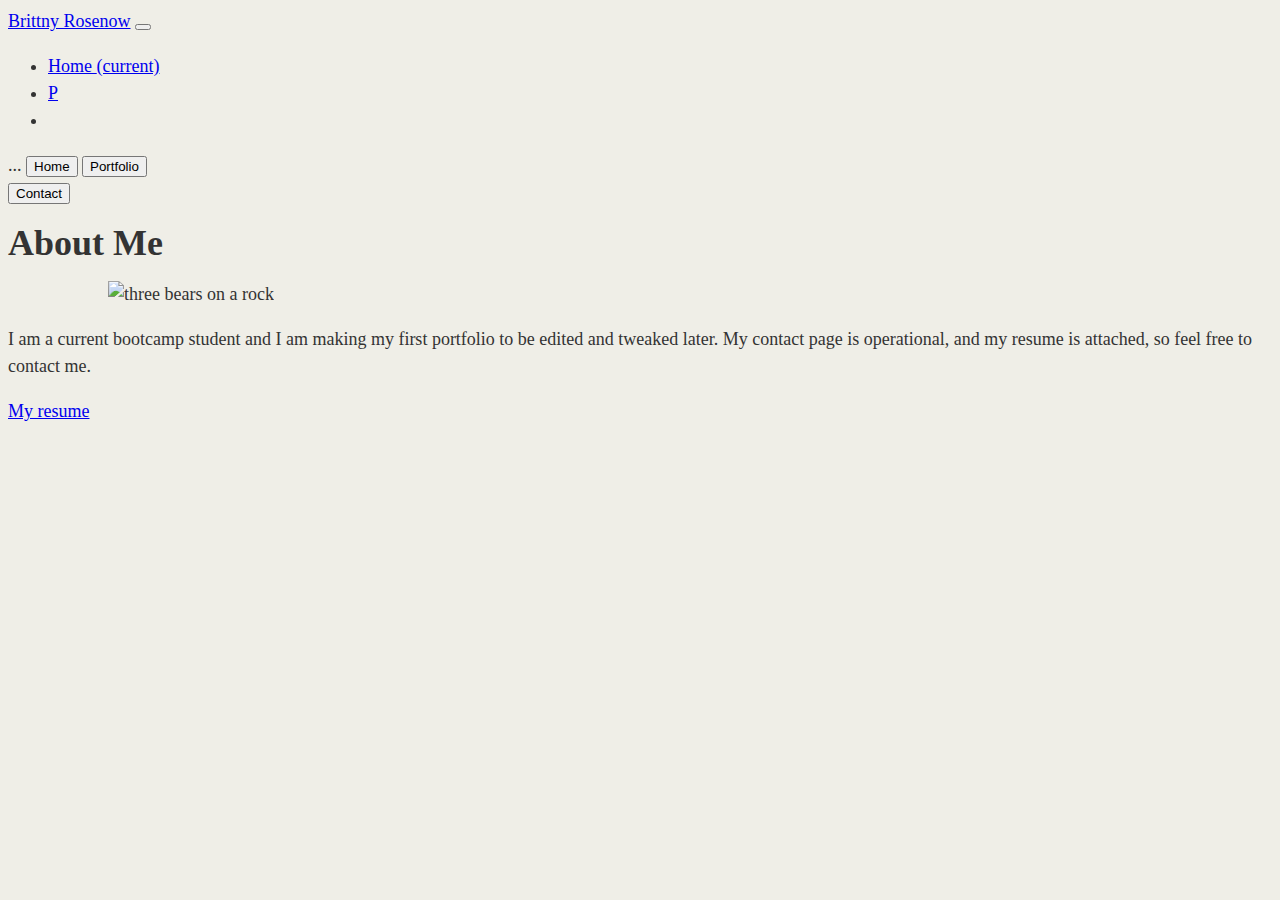
==== index.html @ 96fe4fbb "added resume link" ====
<!DOCTYPE html>
<html lang="en">

<head>
    <meta charset="UTF-8">
    <meta name="viewport" content="width=device-width, initial-scale=1.0">
    <title>Document</title>
    <link rel="stylesheet" href="https://stackpath.bootstrapcdn.com/bootstrap/4.5.0/css/bootstrap.min.css"
        integrity="sha384-9aIt2nRpC12Uk9gS9baDl411NQApFmC26EwAOH8WgZl5MYYxFfc+NcPb1dKGj7Sk" crossorigin="anonymous">
    <script src="https://code.jquery.com/jquery-3.5.1.slim.min.js"
        integrity="sha384-DfXdz2htPH0lsSSs5nCTpuj/zy4C+OGpamoFVy38MVBnE+IbbVYUew+OrCXaRkfj" crossorigin="anonymous">
    </script>

    <link rel="stylesheet" href="style.css">
</head>

<body>
    <!-- Navbar -->
    <nav class="navbar navbar-dark bg-dark">
        <a class="navbar-brand" href="#">Brittny Rosenow</a>
        <button class="navbar-toggler" type="button" data-toggle="collapse" data-target="#navbarNav"
            aria-controls="navbarNav" aria-expanded="false" aria-label="Toggle navigation">
            <span class="navbar-toggler-icon"></span>
        </button>
        <div class="collapse navbar-collapse" id="navbarNav">
            <ul class="navbar-nav">
                <li class="nav-item active">
                    <a class="nav-link" href="index.html">Home <span class="sr-only">(current)</span></a>
                </li>
                <li class="nav-item">
                    <a class="nav-link" href="portolio.html">P
                        <portfolio class="html"></portfolio>
                    </a>
                </li>
                <li class="nav-item">
                    <a class="nav-link" href="contact.html">
                        <contact class="html"></contact>
                    </a>
                </li>

                </li>
            </ul>
        </div>
    </nav>
    <!-- Navbar content -->
    <div class="d-flex justify-content-end">...
        <button type="button" class="btn btn-light">Home</button>
        <button type="button" class="btn btn-light">Portfolio</button>
        <form method="POST" action="/contact.html">
            <button type="button" class="btn btn-light">Contact</button>
        </form>

        </nav>
        <!-- Content here -->
    </div>
    <div class="container">
        <!-- Row 1 -->
        <div class="row">
            <div class="col-sm-12">
                <h1>About Me</h1>
            </div>
        </div>
        <!-- Row 2 -->
        <div class="row">

            <img src="http://placebear.com/300/200" id="bio-image" alt="three bears on a rock">
            
        </div>

        <!-- Row 3 -->
        <div class="row">
            <div class="col-md-12">
                <p>I am a current bootcamp student and I am making my first portfolio to be edited and tweaked later. My
                    contact page is operational, and my resume is attached, so feel free to contact me. </p>
                    <a href="https://drive.google.com/file/d/1m-jHy7JBCeD4B2FHkhvd3I-zxfslarOr/view?usp=sharing"target="resume">My resume</a>
                
            </div>
        </div>
    </div>

</body>
<!--java script-->
<script src="https://cdn.jsdelivr.net/npm/popper.js@1.16.0/dist/umd/popper.min.js"
    integrity="sha384-Q6E9RHvbIyZFJoft+2mJbHaEWldlvI9IOYy5n3zV9zzTtmI3UksdQRVvoxMfooAo" crossorigin="anonymous">
</script>
<script src="https://stackpath.bootstrapcdn.com/bootstrap/4.5.0/js/bootstrap.min.js"
    integrity="sha384-OgVRvuATP1z7JjHLkuOU7Xw704+h835Lr+6QL9UvYjZE3Ipu6Tp75j7Bh/kR0JKI" crossorigin="anonymous">
</script>

</html>
---- style.css ----
#bio-image {
    /* Box-model */
    width: 700px;
    height: 500px;
    padding-left: 100px;
}

body {

    font-family: Georgia, "Times New Roman", Times, serif;

    /* Typography */
    font-size: 18px;
    line-height: 150%;
    color: #333;

    /* Visual */
    background: #efeee7;
}
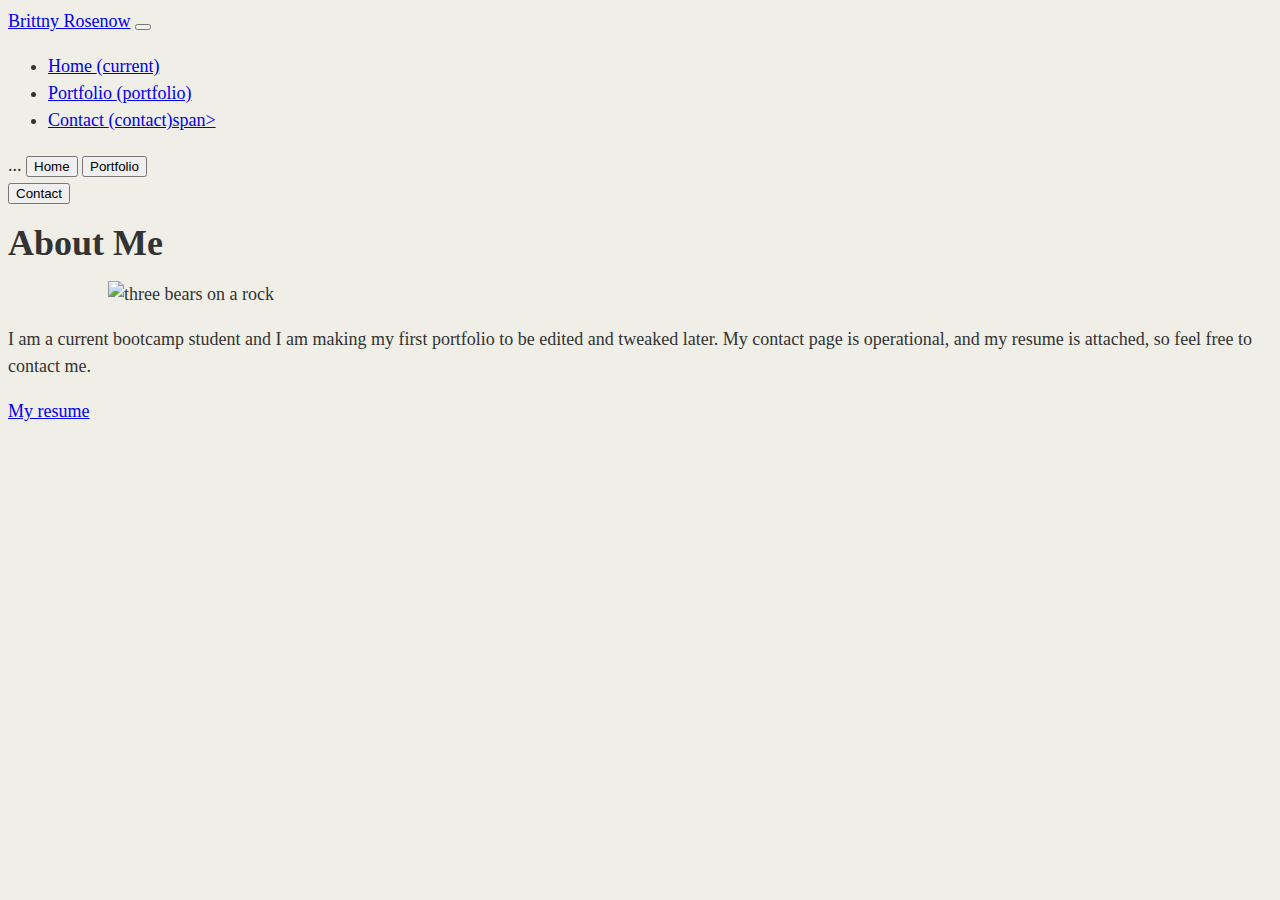
==== commit 7889d62a: "edited drop down to link" ====
--- a/index.html
+++ b/index.html
@@ -28,12 +28,12 @@
                     <a class="nav-link" href="index.html">Home <span class="sr-only">(current)</span></a>
                 </li>
                 <li class="nav-item">
-                    <a class="nav-link" href="portolio.html">P
+                    <a class="nav-link" href="portolio.html">Portfolio <span class="sr-only">(portfolio)</span>
                         <portfolio class="html"></portfolio>
                     </a>
                 </li>
                 <li class="nav-item">
-                    <a class="nav-link" href="contact.html">
+                    <a class="nav-link" href="contact.html">Contact <span class="sr-only">(contact)span>
                         <contact class="html"></contact>
                     </a>
                 </li>
@@ -77,14 +77,14 @@
             </div>
         </div>
     </div>
-
+    <!--java script-->
+    <script src="https://cdn.jsdelivr.net/npm/popper.js@1.16.0/dist/umd/popper.min.js"
+        integrity="sha384-Q6E9RHvbIyZFJoft+2mJbHaEWldlvI9IOYy5n3zV9zzTtmI3UksdQRVvoxMfooAo" crossorigin="anonymous">
+    </script>
+    <script src="https://stackpath.bootstrapcdn.com/bootstrap/4.5.0/js/bootstrap.min.js"
+        integrity="sha384-OgVRvuATP1z7JjHLkuOU7Xw704+h835Lr+6QL9UvYjZE3Ipu6Tp75j7Bh/kR0JKI" crossorigin="anonymous">
+    </script>
+    <script src="script.js"></script>
 </body>
-<!--java script-->
-<script src="https://cdn.jsdelivr.net/npm/popper.js@1.16.0/dist/umd/popper.min.js"
-    integrity="sha384-Q6E9RHvbIyZFJoft+2mJbHaEWldlvI9IOYy5n3zV9zzTtmI3UksdQRVvoxMfooAo" crossorigin="anonymous">
-</script>
-<script src="https://stackpath.bootstrapcdn.com/bootstrap/4.5.0/js/bootstrap.min.js"
-    integrity="sha384-OgVRvuATP1z7JjHLkuOU7Xw704+h835Lr+6QL9UvYjZE3Ipu6Tp75j7Bh/kR0JKI" crossorigin="anonymous">
-</script>
 
 </html>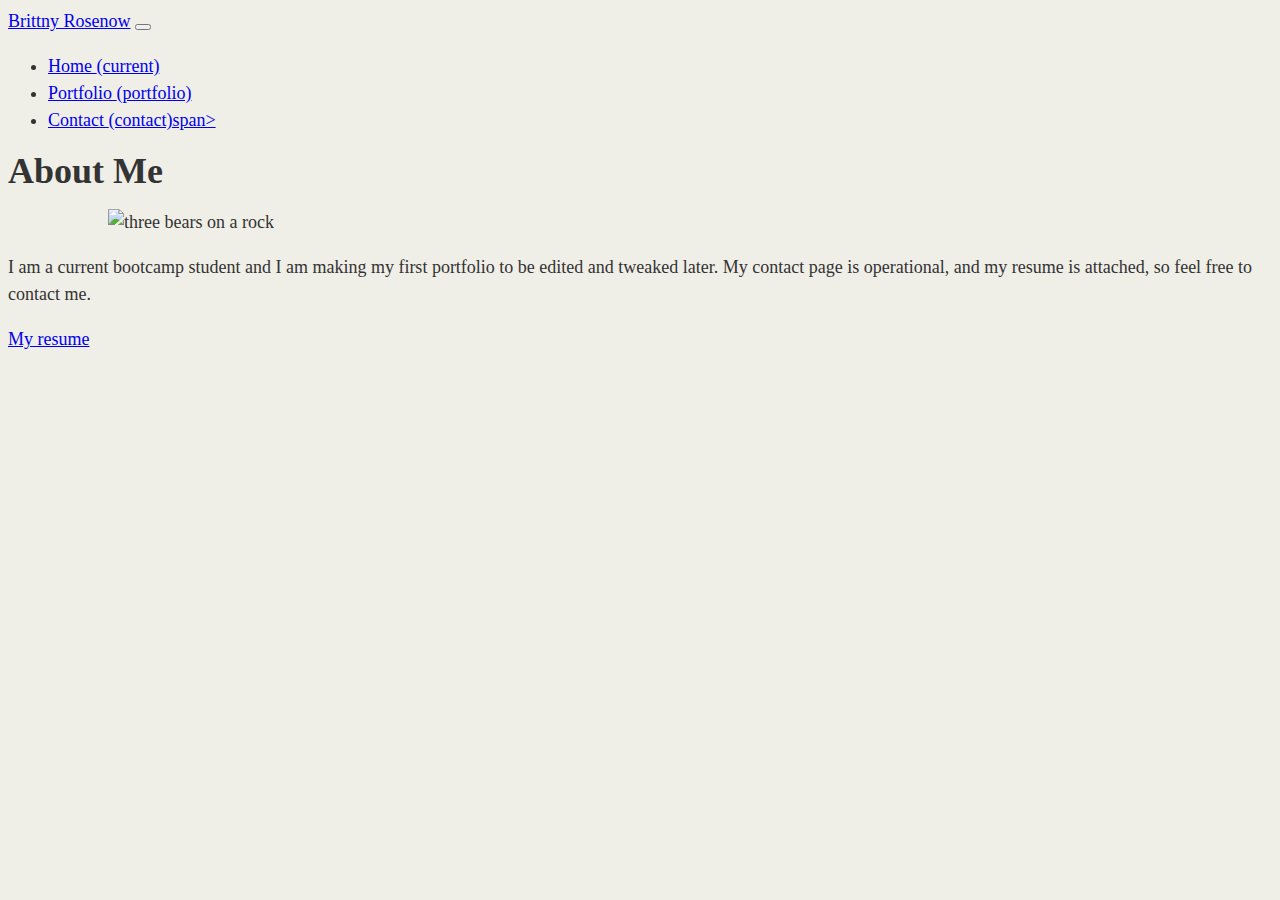
==== commit d14d3465: "removed the nav bar" ====
--- a/index.html
+++ b/index.html
@@ -42,15 +42,7 @@
             </ul>
         </div>
     </nav>
-    <!-- Navbar content -->
-    <div class="d-flex justify-content-end">...
-        <button type="button" class="btn btn-light">Home</button>
-        <button type="button" class="btn btn-light">Portfolio</button>
-        <form method="POST" action="/contact.html">
-            <button type="button" class="btn btn-light">Contact</button>
-        </form>
 
-        </nav>
         <!-- Content here -->
     </div>
     <div class="container">
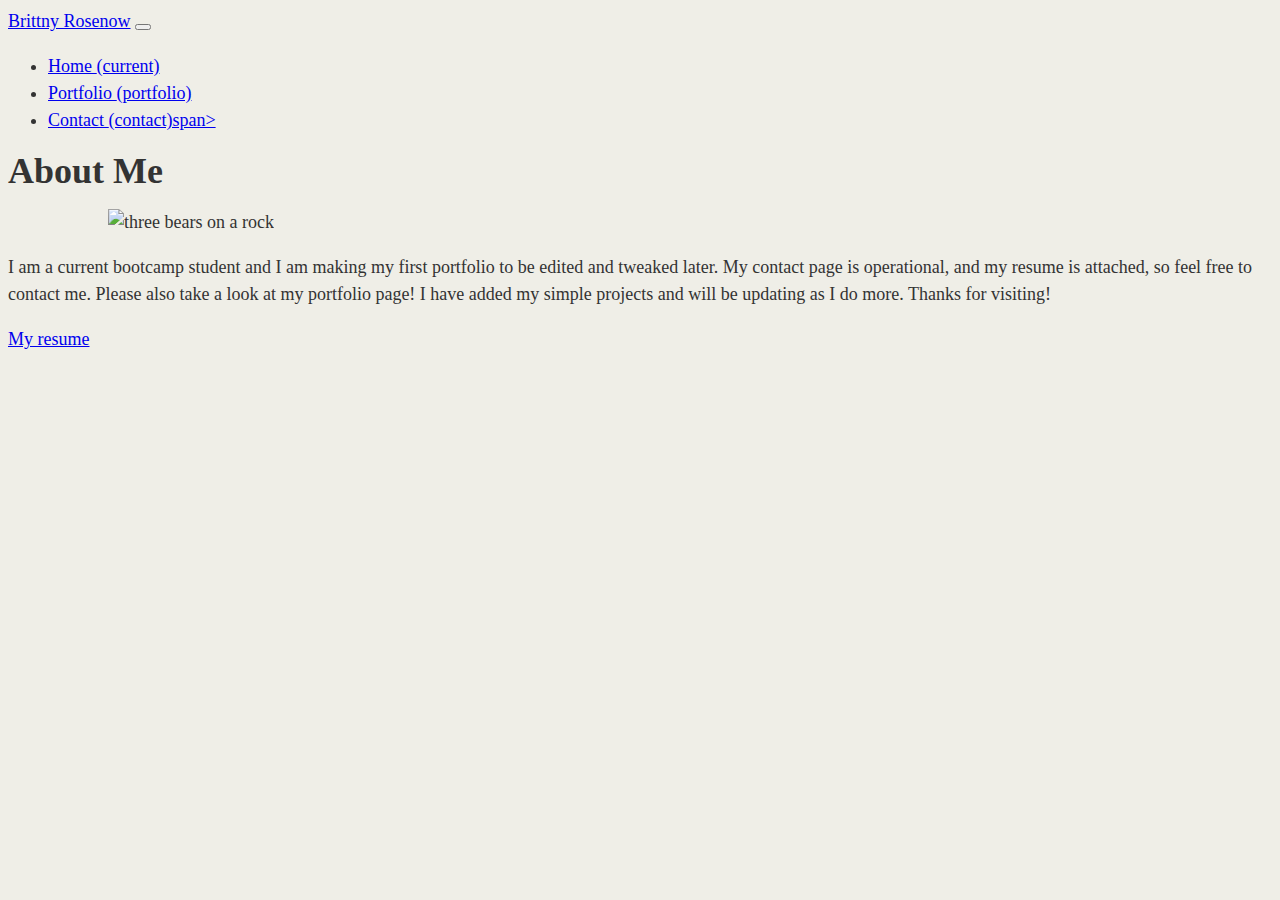
==== commit 6dc794c0: "commit" ====
--- a/index.html
+++ b/index.html
@@ -11,7 +11,7 @@
         integrity="sha384-DfXdz2htPH0lsSSs5nCTpuj/zy4C+OGpamoFVy38MVBnE+IbbVYUew+OrCXaRkfj" crossorigin="anonymous">
     </script>
 
-    <link rel="stylesheet" href="style.css">
+    <link rel="stylesheet" href="./assets/style.css">
 </head>
 
 <body>
@@ -55,7 +55,7 @@
         <!-- Row 2 -->
         <div class="row">
 
-            <img src="http://placebear.com/300/200" id="bio-image" alt="three bears on a rock">
+            <img src="https://encrypted-tbn0.gstatic.com/images?q=tbn%3AANd9GcTteNEuu23PLAn8I3uiRnLcLpIOO6IB-zTGJg&usqp=CAU" id="bio-image" alt="three bears on a rock">
             
         </div>
 
@@ -63,8 +63,8 @@
         <div class="row">
             <div class="col-md-12">
                 <p>I am a current bootcamp student and I am making my first portfolio to be edited and tweaked later. My
-                    contact page is operational, and my resume is attached, so feel free to contact me. </p>
-                    <a href="https://drive.google.com/file/d/1m-jHy7JBCeD4B2FHkhvd3I-zxfslarOr/view?usp=sharing"target="resume">My resume</a>
+                    contact page is operational, and my resume is attached, so feel free to contact me. Please also take a look at my portfolio page! I have added my simple projects and will be updating as I do more. Thanks for visiting! </p>
+                    <a href="https://drive.google.com/file/d/1DZq2NQBTRiwS0t80maFSeECPpr5lD0Dh/view?usp=sharing"target="resume">My resume</a>
                 
             </div>
         </div>
--- a/assets/style.css
+++ b/assets/style.css
@@ -0,0 +1,19 @@
+#bio-image {
+    /* Box-model */
+    width: 700px;
+    height: 500px;
+    padding-left: 100px;
+}
+
+body {
+
+    font-family: Georgia, "Times New Roman", Times, serif;
+
+    /* Typography */
+    font-size: 18px;
+    line-height: 150%;
+    color: #333;
+
+    /* Visual */
+    background: #efeee7;
+}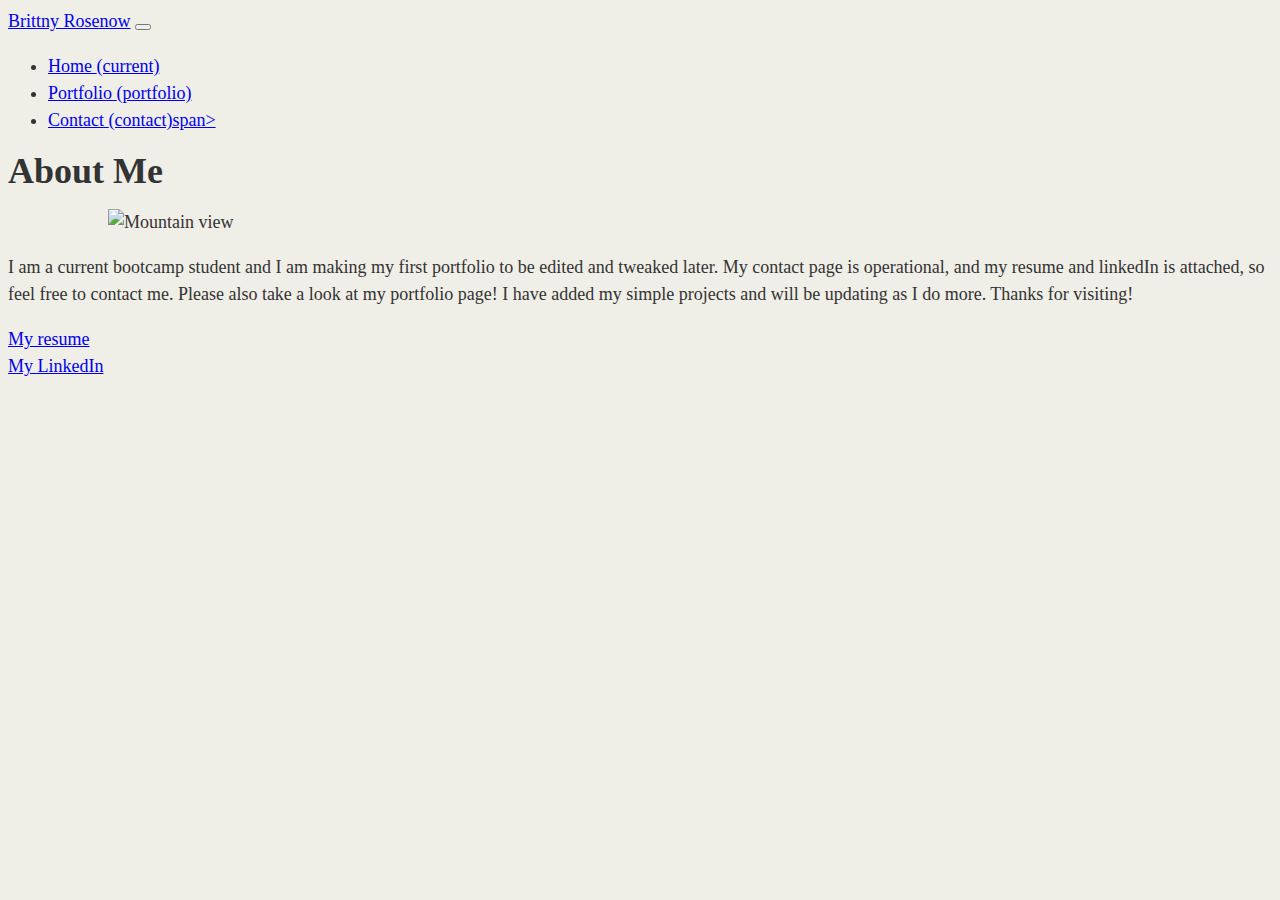
==== commit f52d8387: "portfolio links" ====
--- a/index.html
+++ b/index.html
@@ -55,7 +55,7 @@
         <!-- Row 2 -->
         <div class="row">
 
-            <img src="https://encrypted-tbn0.gstatic.com/images?q=tbn%3AANd9GcTteNEuu23PLAn8I3uiRnLcLpIOO6IB-zTGJg&usqp=CAU" id="bio-image" alt="three bears on a rock">
+            <img src="https://encrypted-tbn0.gstatic.com/images?q=tbn%3AANd9GcTteNEuu23PLAn8I3uiRnLcLpIOO6IB-zTGJg&usqp=CAU" id="bio-image" alt="Mountain view">
             
         </div>
 
@@ -63,8 +63,11 @@
         <div class="row">
             <div class="col-md-12">
                 <p>I am a current bootcamp student and I am making my first portfolio to be edited and tweaked later. My
-                    contact page is operational, and my resume is attached, so feel free to contact me. Please also take a look at my portfolio page! I have added my simple projects and will be updating as I do more. Thanks for visiting! </p>
+                    contact page is operational, and my resume and linkedIn is attached, so feel free to contact me. Please also take a look at my portfolio page! I have added my simple projects and will be updating as I do more. Thanks for visiting! </p>
                     <a href="https://drive.google.com/file/d/1DZq2NQBTRiwS0t80maFSeECPpr5lD0Dh/view?usp=sharing"target="resume">My resume</a>
+                    <br>
+                    <a href="https://www.linkedin.com/in/brittny-rosenow-5a27531a8/"target="resume">My LinkedIn</a>
+                
                 
             </div>
         </div>
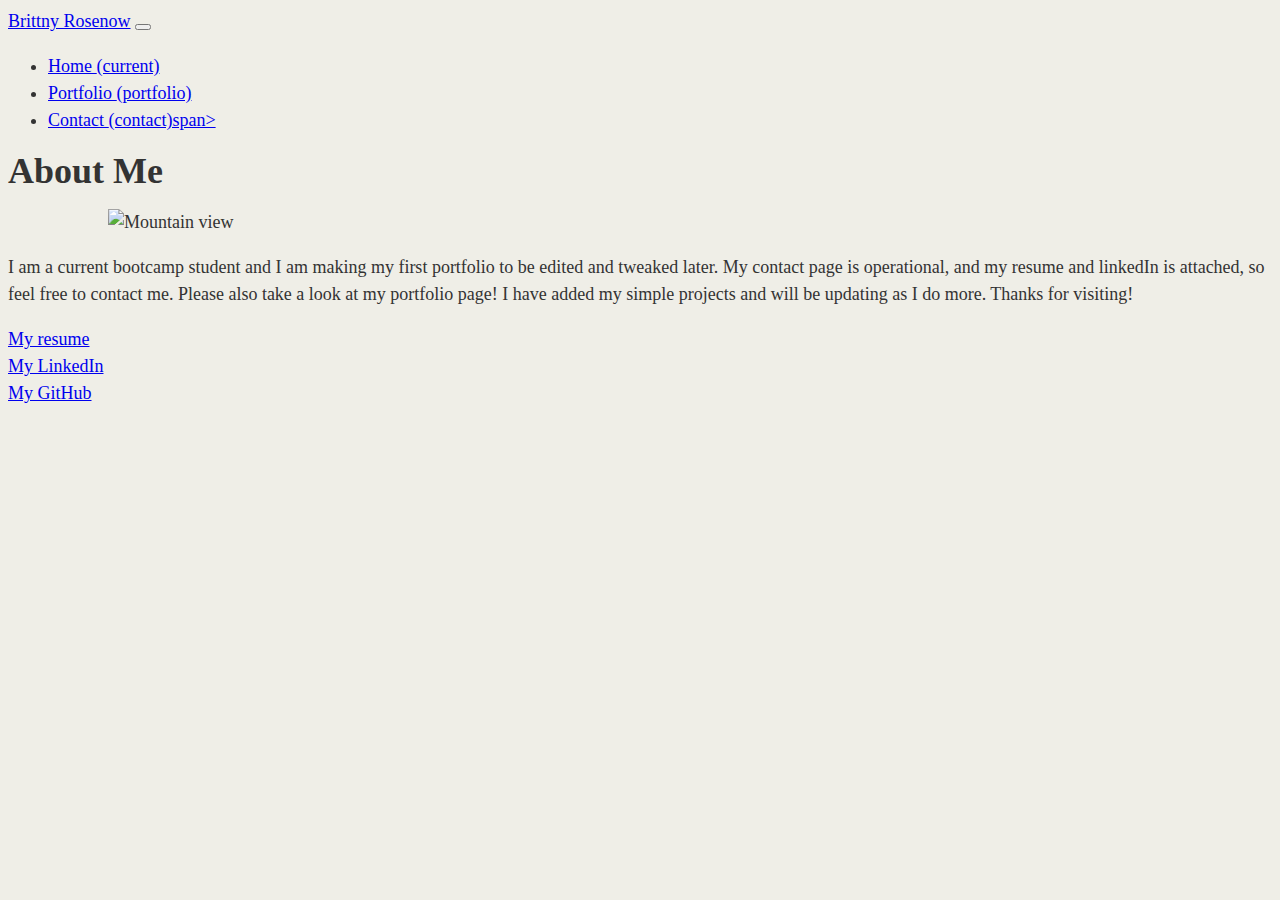
==== commit aceb5214: "addedgithub" ====
--- a/index.html
+++ b/index.html
@@ -67,6 +67,8 @@
                     <a href="https://drive.google.com/file/d/1DZq2NQBTRiwS0t80maFSeECPpr5lD0Dh/view?usp=sharing"target="resume">My resume</a>
                     <br>
                     <a href="https://www.linkedin.com/in/brittny-rosenow-5a27531a8/"target="resume">My LinkedIn</a>
+                    <br>
+                    <a href="https://github.com/Britt1216"target="resume">My GitHub</a>
                 
                 
             </div>
@@ -79,6 +81,7 @@
     <script src="https://stackpath.bootstrapcdn.com/bootstrap/4.5.0/js/bootstrap.min.js"
         integrity="sha384-OgVRvuATP1z7JjHLkuOU7Xw704+h835Lr+6QL9UvYjZE3Ipu6Tp75j7Bh/kR0JKI" crossorigin="anonymous">
     </script>
+    
     <script src="script.js"></script>
 </body>
 
